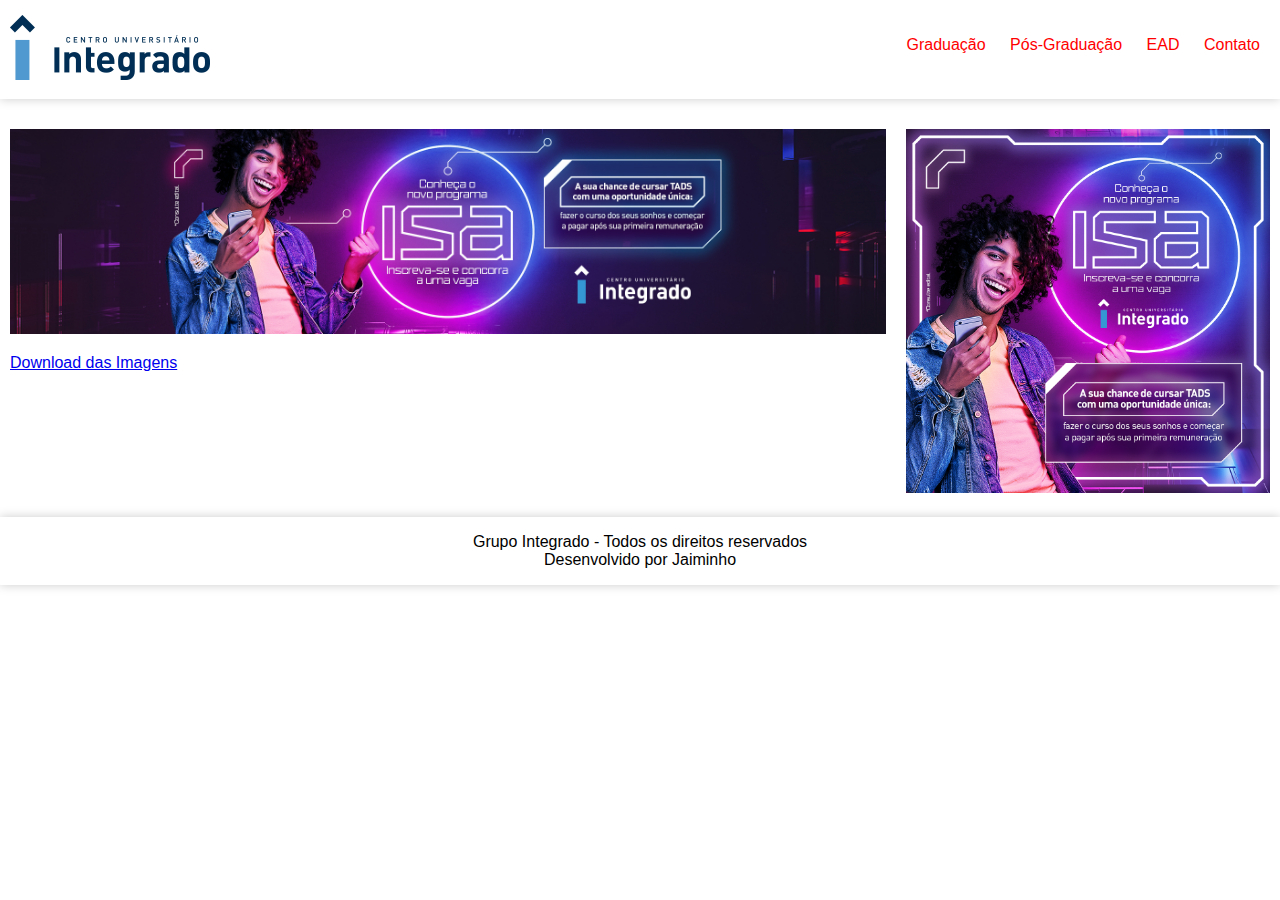
==== index.html @ c045e16d "Initial commit" ====
<!DOCTYPE html>
<html>
<head>
	<meta charset="utf-8">
	<meta name="viewport" content="width=device-width, initial-scale=1">
	<title>Grupo Integrado</title>
	<link rel="stylesheet" type="text/css" href="style.css">
</head>
<body>
	<header>
		<a href="index.html" title="Grupo Integrado">
			<img src="imagens/logo.png" alt="Grupo Integrado">
		</a>

		<nav>
			<ul>
				<li><a href="graduacao.html" title="Graduação">Graduação</a></li>
				<li><a href="pos-graduacao.html" title="Pós-Graduação">Pós-Graduação</a></li>
				<li><a href="ead.html" title="EAD">EAD</a></li>
				<li><a href="contato.html" title="Contato">Contato</a></li>
			</ul>
		</nav>
	</header>

	<main>
		<section>
			<img src="imagens/banner.jpg" alt="Banner" class="img">
			<p>
				<a href="imagens.zip" title="Download">Download das Imagens</a>
			</p>
		</section>
		<aside>
			<img src="imagens/isa.jpg" alt="ISA" class="img">
		</aside>
	</main>

	<footer>
		<p>Grupo Integrado - Todos os direitos reservados<br>
		Desenvolvido por Jaiminho</p>
	</footer>
</body>
</html>
---- style.css ----
body {
	margin: 0;
	font-family: Arial, Verdana;
}
header {
	background-color: #FFF;
	box-shadow: 0 0 10px #CCC;
	margin-bottom: 20px;
	padding: 10px;
}
nav {
	float: right;
}
nav ul li {
	list-style: none;
	display: inline-block;
	margin: 10px;
}
nav ul li a {
	color:  #F00;
	text-decoration: none;
}
main {
	width:  100%;
}
section {
	width: 70%;
	float: left;
	padding: 10px;
	box-sizing: border-box;
}
aside {
	width: 30%;
	float: right;
	padding: 10px;
	box-sizing: border-box;
}
footer {
	width: 100%;
	display: inline-block;
	box-shadow: 0 0 10px #ccc;
	text-align: center;
	margin-top: 10px;
}
.img {
	width: 100%;
}

@media (max-width:  480px) {

	header, nav, footer, section, aside  {
		width: 100%;
		display: inline-block;
		text-align: center;
	}
	nav ul {
		padding: 0px;
	}
	nav ul li {
		display: block;
		text-align: center;
	}
	section .img {
		display: none;
	}
	footer {
		padding: 10px;
	}
}
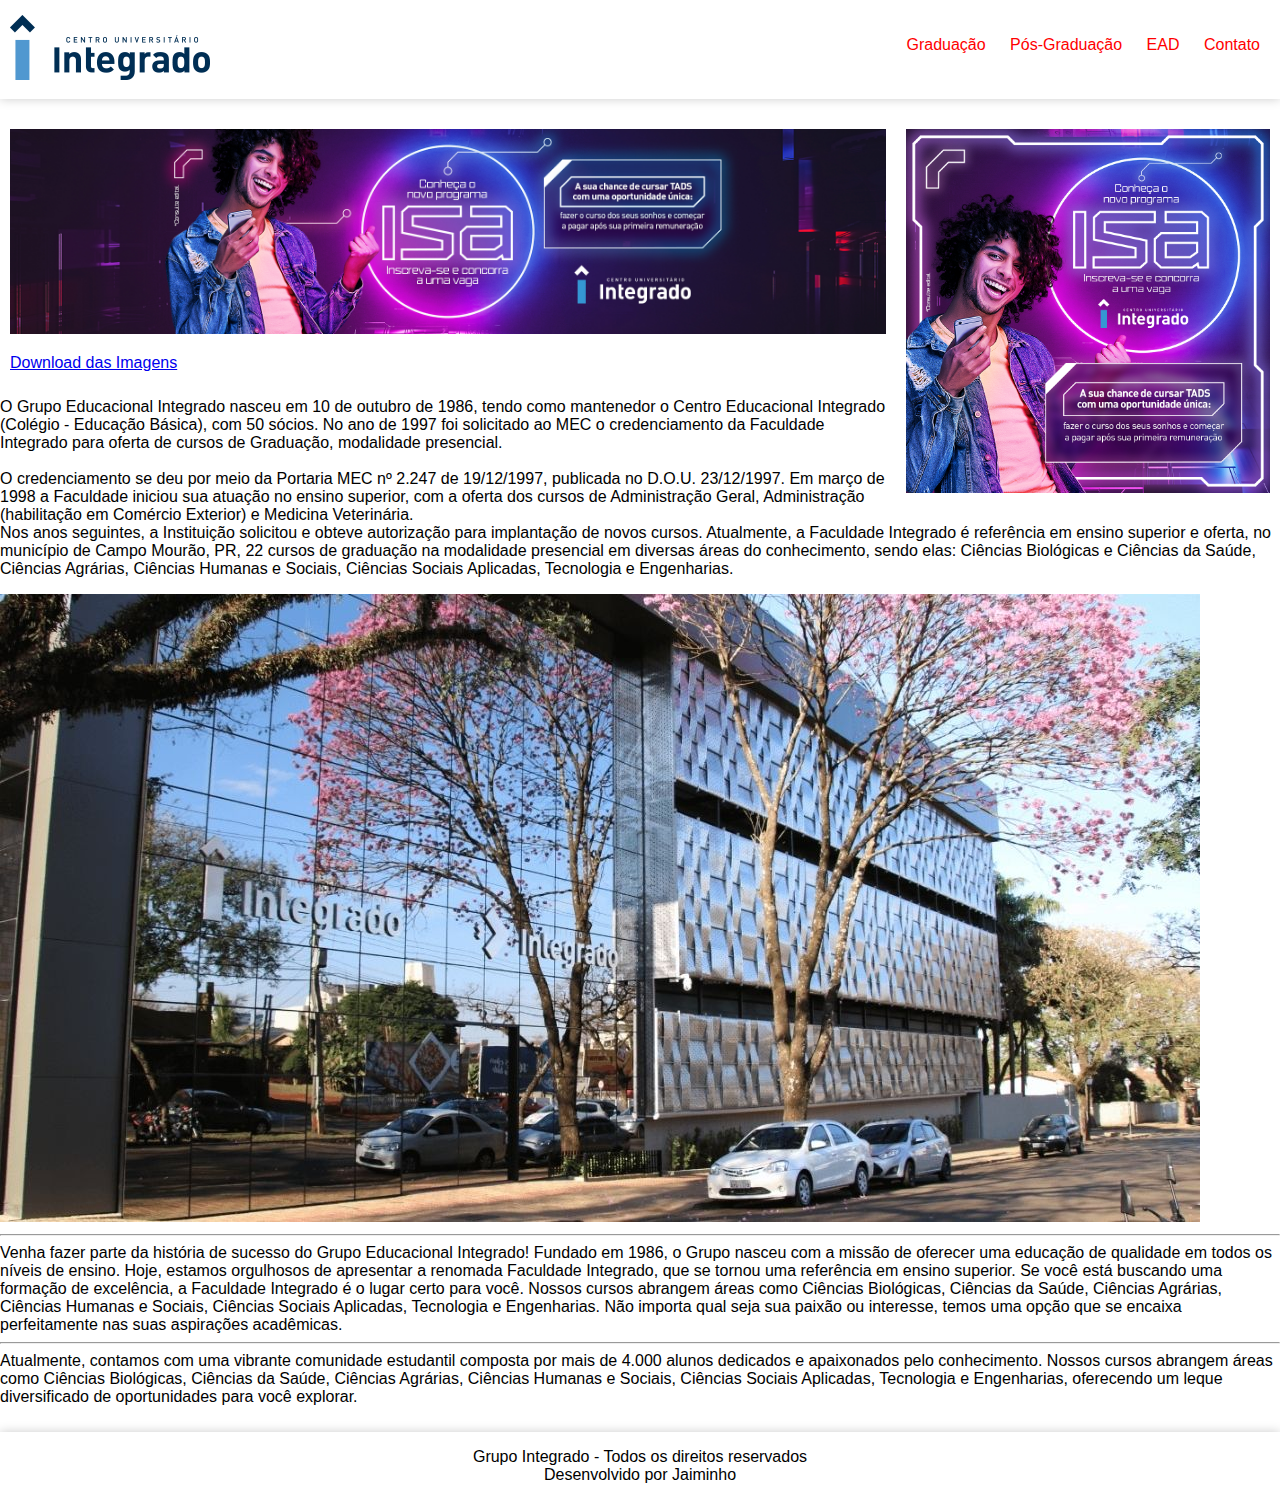
==== commit 9882642a: "novoHome" ====
--- a/index.html
+++ b/index.html
@@ -1,42 +1,77 @@
 <!DOCTYPE html>
 <html>
-<head>
-	<meta charset="utf-8">
-	<meta name="viewport" content="width=device-width, initial-scale=1">
-	<title>Grupo Integrado</title>
-	<link rel="stylesheet" type="text/css" href="style.css">
-</head>
-<body>
-	<header>
-		<a href="index.html" title="Grupo Integrado">
-			<img src="imagens/logo.png" alt="Grupo Integrado">
-		</a>
+  <head>
+    <meta charset="utf-8" />
+    <meta name="viewport" content="width=device-width, initial-scale=1" />
+    <title>Grupo Integrado</title>
+    <link rel="stylesheet" type="text/css" href="style.css" />
+  </head>
+  <body>
+    <header>
+      <a href="index.html" title="Grupo Integrado">
+        <img src="imagens/logo.png" alt="Grupo Integrado" />
+      </a>
 
-		<nav>
-			<ul>
-				<li><a href="graduacao.html" title="Graduação">Graduação</a></li>
-				<li><a href="pos-graduacao.html" title="Pós-Graduação">Pós-Graduação</a></li>
-				<li><a href="ead.html" title="EAD">EAD</a></li>
-				<li><a href="contato.html" title="Contato">Contato</a></li>
-			</ul>
-		</nav>
-	</header>
+      <nav>
+        <ul>
+          <li><a href="graduacao.html" title="Graduação">Graduação</a></li>
+          <li>
+            <a href="pos-graduacao.html" title="Pós-Graduação">Pós-Graduação</a>
+          </li>
+          <li><a href="ead.html" title="EAD">EAD</a></li>
+          <li><a href="contato.html" title="Contato">Contato</a></li>
+        </ul>
+      </nav>
+    </header>
 
-	<main>
-		<section>
-			<img src="imagens/banner.jpg" alt="Banner" class="img">
+    <main>
+      <section>
+        <img src="imagens/banner.jpg" alt="Banner" class="img" />
+        <p>
+          <a href="imagens.zip" title="Download">Download das Imagens</a>
+        </p>
+      </section>
+      <aside>
+        <img src="imagens/isa.jpg" alt="ISA" class="img" />
+      </aside>
+	  <div>
 			<p>
-				<a href="imagens.zip" title="Download">Download das Imagens</a>
+				O Grupo Educacional Integrado nasceu em 10 de outubro de 1986, tendo
+				como mantenedor o Centro Educacional Integrado (Colégio - Educação
+				Básica), com 50 sócios. No ano de 1997 foi solicitado ao MEC o
+				credenciamento da Faculdade Integrado para oferta de cursos de
+				Graduação, modalidade presencial. <br><br>
+				O credenciamento se deu por meio da Portaria MEC nº 2.247 de 19/12/1997,
+				publicada no D.O.U. 23/12/1997. Em março de 1998 a Faculdade iniciou sua
+				atuação no ensino superior, com a oferta dos cursos de Administração
+				Geral, Administração (habilitação em Comércio Exterior) e Medicina
+				Veterinária. <br>Nos anos seguintes, a Instituição solicitou e obteve
+				autorização para implantação de novos cursos. Atualmente, a Faculdade
+				Integrado é referência em ensino superior e oferta, no município de
+				Campo Mourão, PR, 22 cursos de graduação na modalidade presencial em
+				diversas áreas do conhecimento, sendo elas: Ciências Biológicas e
+				Ciências da Saúde, Ciências Agrárias, Ciências Humanas e Sociais,
+				Ciências Sociais Aplicadas, Tecnologia e Engenharias.
+				<div>
+					<img src="./imagens/img2.jpg" alt="foto">
+				</div>
+				<hr>
+				Venha fazer parte da história de sucesso do Grupo Educacional Integrado! Fundado em 1986, o Grupo nasceu com a missão de oferecer uma educação de qualidade em todos os níveis de ensino. 
+				Hoje, estamos orgulhosos de apresentar a renomada Faculdade Integrado, que se tornou uma referência em ensino superior.
+				Se você está buscando uma formação de excelência, a Faculdade Integrado é o lugar certo para você. Nossos cursos abrangem áreas como Ciências Biológicas, Ciências da Saúde, Ciências Agrárias, Ciências Humanas e Sociais, Ciências Sociais Aplicadas, Tecnologia e Engenharias. 
+				Não importa qual seja sua paixão ou interesse, temos uma opção que se encaixa perfeitamente nas suas aspirações acadêmicas.
+				<hr>
+				Atualmente, contamos com uma vibrante comunidade estudantil composta por mais de 4.000 alunos dedicados e apaixonados pelo conhecimento. Nossos cursos abrangem áreas como Ciências Biológicas, Ciências da Saúde, Ciências Agrárias, Ciências Humanas e Sociais, Ciências Sociais Aplicadas, Tecnologia e Engenharias, oferecendo um leque diversificado de oportunidades para você explorar.
 			</p>
-		</section>
-		<aside>
-			<img src="imagens/isa.jpg" alt="ISA" class="img">
-		</aside>
-	</main>
+	  </div>
+    </main>
 
-	<footer>
-		<p>Grupo Integrado - Todos os direitos reservados<br>
-		Desenvolvido por Jaiminho</p>
-	</footer>
-</body>
-</html>+    <!--rodapé-->
+    <footer>
+      <p>
+        Grupo Integrado - Todos os direitos reservados<br />
+        Desenvolvido por Jaiminho
+      </p>
+    </footer>
+  </body>
+</html>
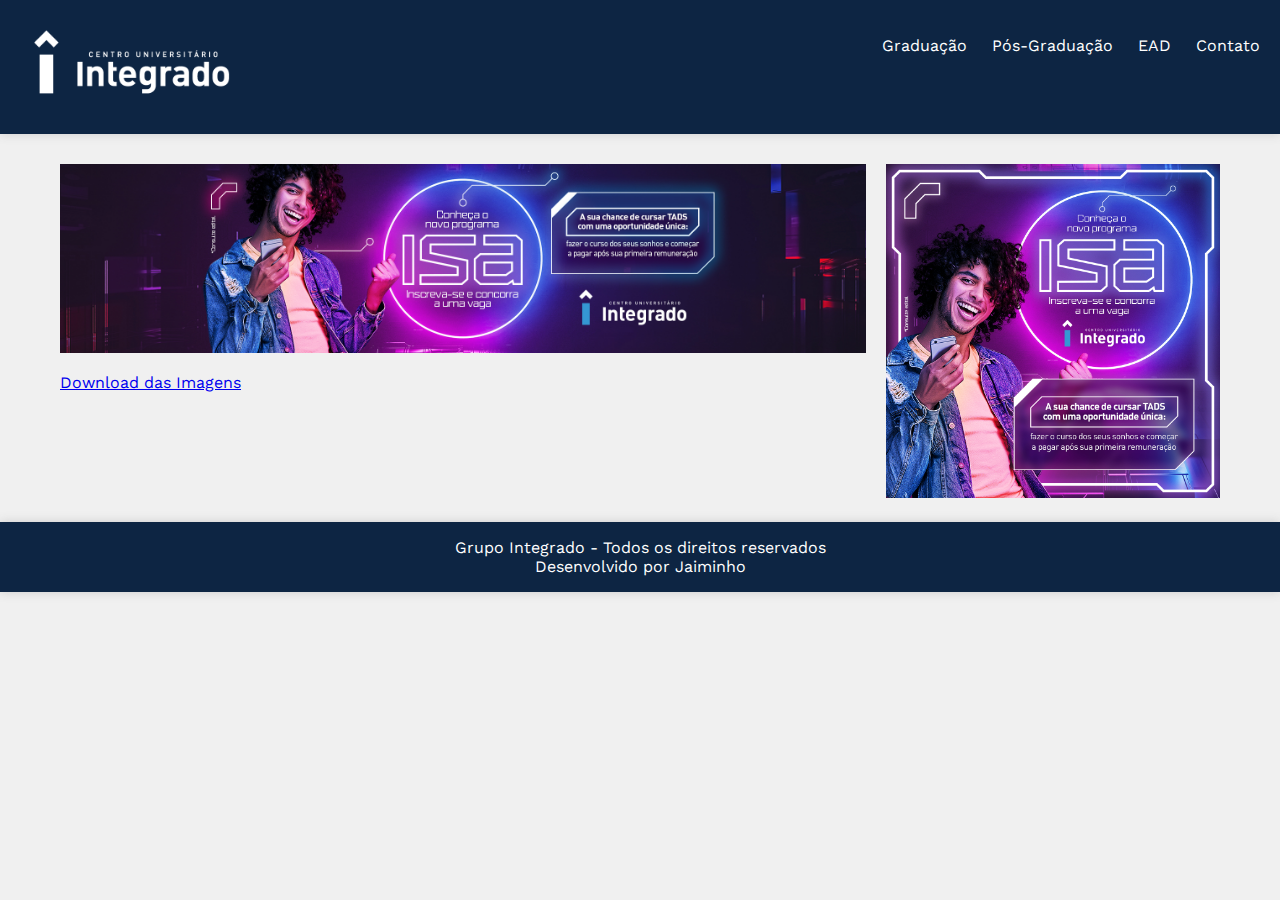
==== commit 79649a88: "Estilização." ====
--- a/index.html
+++ b/index.html
@@ -4,6 +4,12 @@
     <meta charset="utf-8" />
     <meta name="viewport" content="width=device-width, initial-scale=1" />
     <title>Grupo Integrado</title>
+    <link rel="preconnect" href="https://fonts.googleapis.com" />
+    <link rel="preconnect" href="https://fonts.gstatic.com" crossorigin />
+    <link
+      href="https://fonts.googleapis.com/css2?family=Work+Sans:ital,wght@0,300;0,400;0,500;0,600;1,600;1,700&display=swap"
+      rel="stylesheet"
+    />
     <link rel="stylesheet" type="text/css" href="style.css" />
   </head>
   <body>
@@ -34,39 +40,8 @@
       <aside>
         <img src="imagens/isa.jpg" alt="ISA" class="img" />
       </aside>
-	  <div>
-			<p>
-				O Grupo Educacional Integrado nasceu em 10 de outubro de 1986, tendo
-				como mantenedor o Centro Educacional Integrado (Colégio - Educação
-				Básica), com 50 sócios. No ano de 1997 foi solicitado ao MEC o
-				credenciamento da Faculdade Integrado para oferta de cursos de
-				Graduação, modalidade presencial. <br><br>
-				O credenciamento se deu por meio da Portaria MEC nº 2.247 de 19/12/1997,
-				publicada no D.O.U. 23/12/1997. Em março de 1998 a Faculdade iniciou sua
-				atuação no ensino superior, com a oferta dos cursos de Administração
-				Geral, Administração (habilitação em Comércio Exterior) e Medicina
-				Veterinária. <br>Nos anos seguintes, a Instituição solicitou e obteve
-				autorização para implantação de novos cursos. Atualmente, a Faculdade
-				Integrado é referência em ensino superior e oferta, no município de
-				Campo Mourão, PR, 22 cursos de graduação na modalidade presencial em
-				diversas áreas do conhecimento, sendo elas: Ciências Biológicas e
-				Ciências da Saúde, Ciências Agrárias, Ciências Humanas e Sociais,
-				Ciências Sociais Aplicadas, Tecnologia e Engenharias.
-				<div>
-					<img src="./imagens/img2.jpg" alt="foto">
-				</div>
-				<hr>
-				Venha fazer parte da história de sucesso do Grupo Educacional Integrado! Fundado em 1986, o Grupo nasceu com a missão de oferecer uma educação de qualidade em todos os níveis de ensino. 
-				Hoje, estamos orgulhosos de apresentar a renomada Faculdade Integrado, que se tornou uma referência em ensino superior.
-				Se você está buscando uma formação de excelência, a Faculdade Integrado é o lugar certo para você. Nossos cursos abrangem áreas como Ciências Biológicas, Ciências da Saúde, Ciências Agrárias, Ciências Humanas e Sociais, Ciências Sociais Aplicadas, Tecnologia e Engenharias. 
-				Não importa qual seja sua paixão ou interesse, temos uma opção que se encaixa perfeitamente nas suas aspirações acadêmicas.
-				<hr>
-				Atualmente, contamos com uma vibrante comunidade estudantil composta por mais de 4.000 alunos dedicados e apaixonados pelo conhecimento. Nossos cursos abrangem áreas como Ciências Biológicas, Ciências da Saúde, Ciências Agrárias, Ciências Humanas e Sociais, Ciências Sociais Aplicadas, Tecnologia e Engenharias, oferecendo um leque diversificado de oportunidades para você explorar.
-			</p>
-	  </div>
     </main>
 
-    <!--rodapé-->
     <footer>
       <p>
         Grupo Integrado - Todos os direitos reservados<br />
--- a/style.css
+++ b/style.css
@@ -1,69 +1,90 @@
 body {
-	margin: 0;
-	font-family: Arial, Verdana;
+  background-color: #f0f0f0;
+  margin: 0;
+  font-family: 'Work Sans', sans-serif;
 }
+
 header {
-	background-color: #FFF;
-	box-shadow: 0 0 10px #CCC;
-	margin-bottom: 20px;
-	padding: 10px;
+  margin: 0;
+  padding: 0;
+  background-color: #0d2543;
+  box-shadow: 0 0 10px #ccc;
+  margin-bottom: 20px;
+  padding: 10px;
 }
+
+header img {
+  width: 15em;
+}
+
+header a:hover {
+  color: #129ff5;
+}
+
 nav {
-	float: right;
+  float: right;
 }
 nav ul li {
-	list-style: none;
-	display: inline-block;
-	margin: 10px;
+  justify-content: center;
+  list-style: none;
+  display: inline-block;
+  margin: 10px;
 }
 nav ul li a {
-	color:  #F00;
-	text-decoration: none;
+  color: #fff;
+  text-decoration: none;
 }
 main {
-	width:  100%;
+  box-sizing: border-box;
+  padding: 0 50px;
+  width: 100%;
 }
 section {
-	width: 70%;
-	float: left;
-	padding: 10px;
-	box-sizing: border-box;
+  width: 70%;
+  float: left;
+  padding: 10px;
+  box-sizing: border-box;
 }
 aside {
-	width: 30%;
-	float: right;
-	padding: 10px;
-	box-sizing: border-box;
+  width: 30%;
+  float: right;
+  padding: 10px;
+  box-sizing: border-box;
 }
 footer {
-	width: 100%;
-	display: inline-block;
-	box-shadow: 0 0 10px #ccc;
-	text-align: center;
-	margin-top: 10px;
+  color: #fff;
+  background-color: #0d2543;
+  width: 100%;
+  display: inline-block;
+  box-shadow: 0 0 10px #ccc;
+  text-align: center;
+  margin-top: 10px;
 }
 .img {
-	width: 100%;
+  width: 100%;
 }
 
-@media (max-width:  480px) {
-
-	header, nav, footer, section, aside  {
-		width: 100%;
-		display: inline-block;
-		text-align: center;
-	}
-	nav ul {
-		padding: 0px;
-	}
-	nav ul li {
-		display: block;
-		text-align: center;
-	}
-	section .img {
-		display: none;
-	}
-	footer {
-		padding: 10px;
-	}
-}+@media (max-width: 480px) {
+  header,
+  nav,
+  footer,
+  section,
+  aside {
+    width: 100%;
+    display: inline-block;
+    text-align: center;
+  }
+  nav ul {
+    padding: 0px;
+  }
+  nav ul li {
+    display: block;
+    text-align: center;
+  }
+  section .img {
+    display: none;
+  }
+  footer {
+    padding: 10px;
+  }
+}
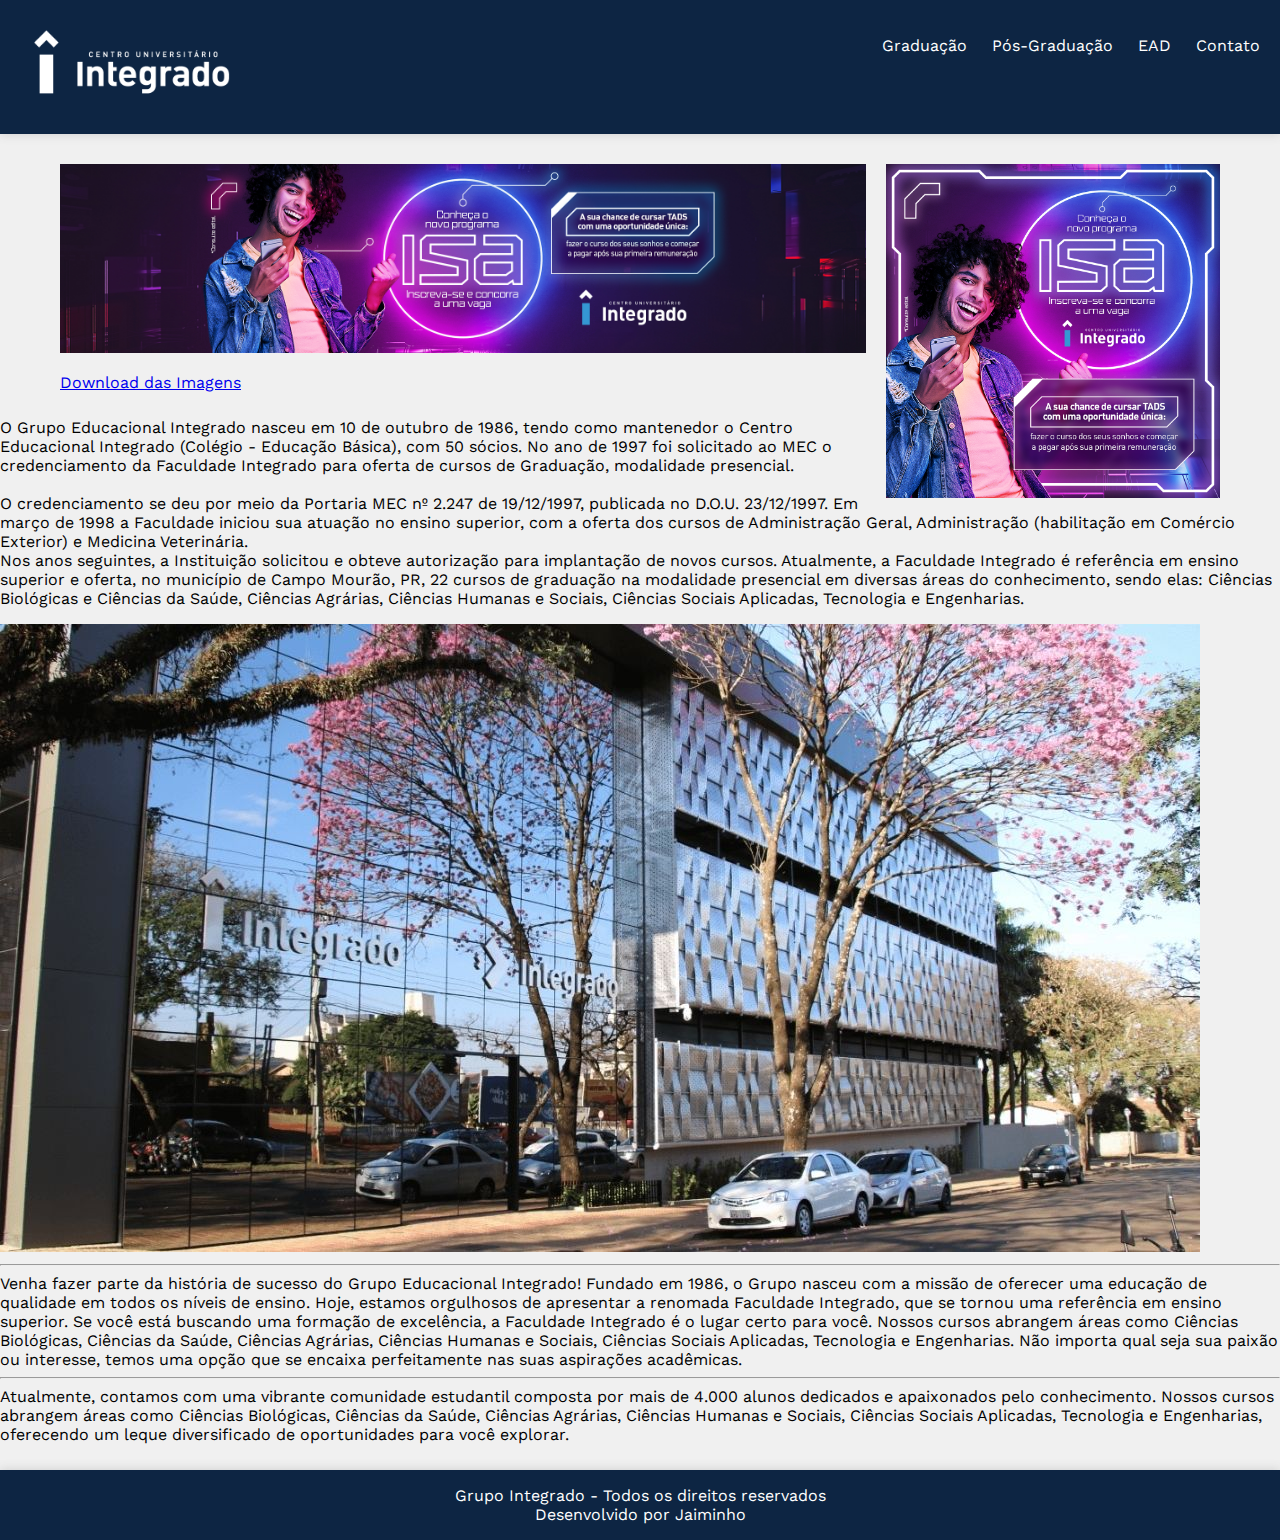
==== commit 6199a382: "Merge branch 'main' into estilizacao" ====
--- a/index.html
+++ b/index.html
@@ -40,8 +40,42 @@
       <aside>
         <img src="imagens/isa.jpg" alt="ISA" class="img" />
       </aside>
+
     </main>
 
+	  <div>
+			<p>
+				O Grupo Educacional Integrado nasceu em 10 de outubro de 1986, tendo
+				como mantenedor o Centro Educacional Integrado (Colégio - Educação
+				Básica), com 50 sócios. No ano de 1997 foi solicitado ao MEC o
+				credenciamento da Faculdade Integrado para oferta de cursos de
+				Graduação, modalidade presencial. <br><br>
+				O credenciamento se deu por meio da Portaria MEC nº 2.247 de 19/12/1997,
+				publicada no D.O.U. 23/12/1997. Em março de 1998 a Faculdade iniciou sua
+				atuação no ensino superior, com a oferta dos cursos de Administração
+				Geral, Administração (habilitação em Comércio Exterior) e Medicina
+				Veterinária. <br>Nos anos seguintes, a Instituição solicitou e obteve
+				autorização para implantação de novos cursos. Atualmente, a Faculdade
+				Integrado é referência em ensino superior e oferta, no município de
+				Campo Mourão, PR, 22 cursos de graduação na modalidade presencial em
+				diversas áreas do conhecimento, sendo elas: Ciências Biológicas e
+				Ciências da Saúde, Ciências Agrárias, Ciências Humanas e Sociais,
+				Ciências Sociais Aplicadas, Tecnologia e Engenharias.
+				<div>
+					<img src="./imagens/img2.jpg" alt="foto">
+				</div>
+				<hr>
+				Venha fazer parte da história de sucesso do Grupo Educacional Integrado! Fundado em 1986, o Grupo nasceu com a missão de oferecer uma educação de qualidade em todos os níveis de ensino. 
+				Hoje, estamos orgulhosos de apresentar a renomada Faculdade Integrado, que se tornou uma referência em ensino superior.
+				Se você está buscando uma formação de excelência, a Faculdade Integrado é o lugar certo para você. Nossos cursos abrangem áreas como Ciências Biológicas, Ciências da Saúde, Ciências Agrárias, Ciências Humanas e Sociais, Ciências Sociais Aplicadas, Tecnologia e Engenharias. 
+				Não importa qual seja sua paixão ou interesse, temos uma opção que se encaixa perfeitamente nas suas aspirações acadêmicas.
+				<hr>
+				Atualmente, contamos com uma vibrante comunidade estudantil composta por mais de 4.000 alunos dedicados e apaixonados pelo conhecimento. Nossos cursos abrangem áreas como Ciências Biológicas, Ciências da Saúde, Ciências Agrárias, Ciências Humanas e Sociais, Ciências Sociais Aplicadas, Tecnologia e Engenharias, oferecendo um leque diversificado de oportunidades para você explorar.
+			</p>
+	  </div>
+    </main>
+
+    <!--rodapé-->
     <footer>
       <p>
         Grupo Integrado - Todos os direitos reservados<br />
